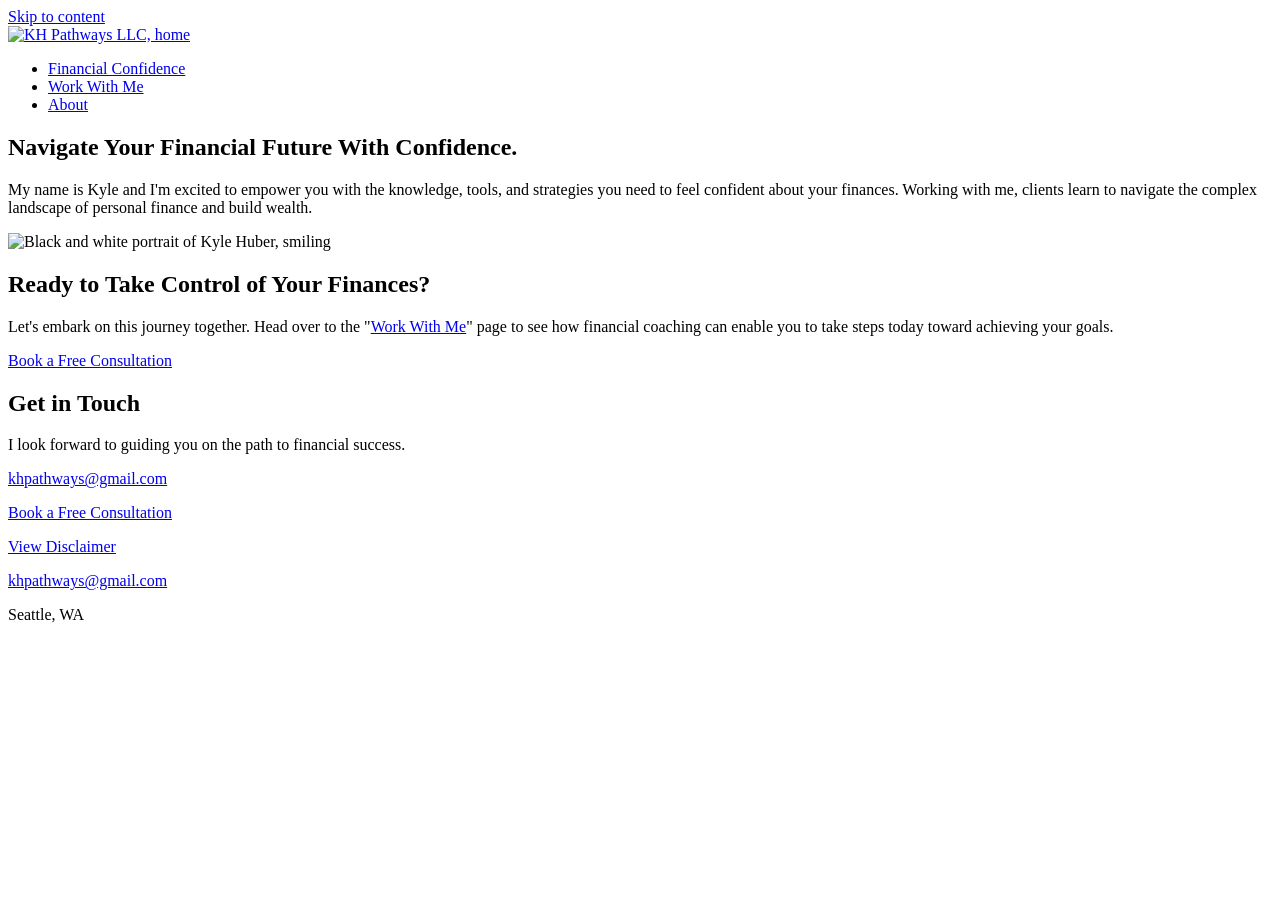
==== public/index.html @ 44596cf5 "Add five pages, stylesheet, 404, robots, sitemap, security headers Co-Authored-By: Claude Sonnet 5.5" ====
<!doctype html>
<html lang="en">
<head>
<meta charset="utf-8">
<meta name="viewport" content="width=device-width, initial-scale=1">
<title>Discover Financial Confidence with KH Pathways</title>
<meta name="description" content="Financial confidence coaching in Seattle, WA. Build the knowledge and strategies to feel confident about your finances. Book a free consultation.">
<link rel="canonical" href="https://www.khpathways.com/">
<link rel="icon" href="/favicon.svg" type="image/svg+xml">
<link rel="apple-touch-icon" href="/img/apple-touch-icon.png">
<meta property="og:type" content="website">
<meta property="og:site_name" content="KH Pathways LLC">
<meta property="og:title" content="Discover Financial Confidence with KH Pathways">
<meta property="og:description" content="Financial confidence coaching in Seattle, WA. Build the knowledge and strategies to feel confident about your finances. Book a free consultation.">
<meta property="og:url" content="https://www.khpathways.com/">
<meta property="og:image" content="https://www.khpathways.com/img/og-image.png">
<meta name="twitter:card" content="summary_large_image">
<meta name="twitter:title" content="Discover Financial Confidence with KH Pathways">
<meta name="twitter:description" content="Financial confidence coaching in Seattle, WA. Build the knowledge and strategies to feel confident about your finances. Book a free consultation.">
<meta name="twitter:image" content="https://www.khpathways.com/img/og-image.png">
<link rel="stylesheet" href="/css/style.css">
</head>
<body>
<a class="skip-link" href="#main">Skip to content</a>
<header class="site-header">
<div class="wrap">
<a class="logo" href="/"><img src="/img/logo-header.svg" width="263" height="52" alt="KH Pathways LLC, home"></a>
<nav class="site-nav" aria-label="Main"><ul><li><a href="/financial-confidence">Financial Confidence</a></li><li><a href="/services">Work With Me</a></li><li><a href="/about">About</a></li></ul></nav>
</div>
</header>
<main id="main">
<section>
<div class="wrap split">
<div>
<h1>Navigate Your Financial Future With Confidence.</h1>
<p class="lede">My name is Kyle and I'm excited to empower you with the knowledge, tools, and strategies you need to feel confident about your finances. Working with me, clients learn to navigate the complex landscape of personal finance and build wealth.</p>
</div>
<img class="photo" src="/img/kyle-home.jpg" width="960" height="960" alt="Black and white portrait of Kyle Huber, smiling" fetchpriority="high">
</div>
</section>
<section class="tint">
<div class="wrap">
<h2>Ready to Take Control of Your Finances?</h2>
<p>Let's embark on this journey together. Head over to the "<a href="/services">Work With Me</a>" page to see how financial coaching can enable you to take steps today toward achieving your goals.</p>
<a class="btn" href="https://calendar.app.google/NVaX8nhezWKmJPHC7" target="_blank" rel="noopener">Book a Free Consultation</a>
</div>
</section>
<section>
<div class="wrap">
<h2>Get in Touch</h2>
<p>I look forward to guiding you on the path to financial success.</p>
<p class="contact-line"><a href="mailto:khpathways@gmail.com?subject=Financial%20Coaching%20Inquiry">khpathways@gmail.com</a></p>
<a class="btn" href="https://calendar.app.google/NVaX8nhezWKmJPHC7" target="_blank" rel="noopener">Book a Free Consultation</a>
</div>
</section>
</main>
<footer class="site-footer">
<div class="wrap">
<p><a href="/disclaimer">View Disclaimer</a></p>
<p><a href="mailto:khpathways@gmail.com?subject=Financial%20Coaching%20Inquiry">khpathways@gmail.com</a></p>
<p>Seattle, WA</p>
</div>
</footer>
</body>
</html>
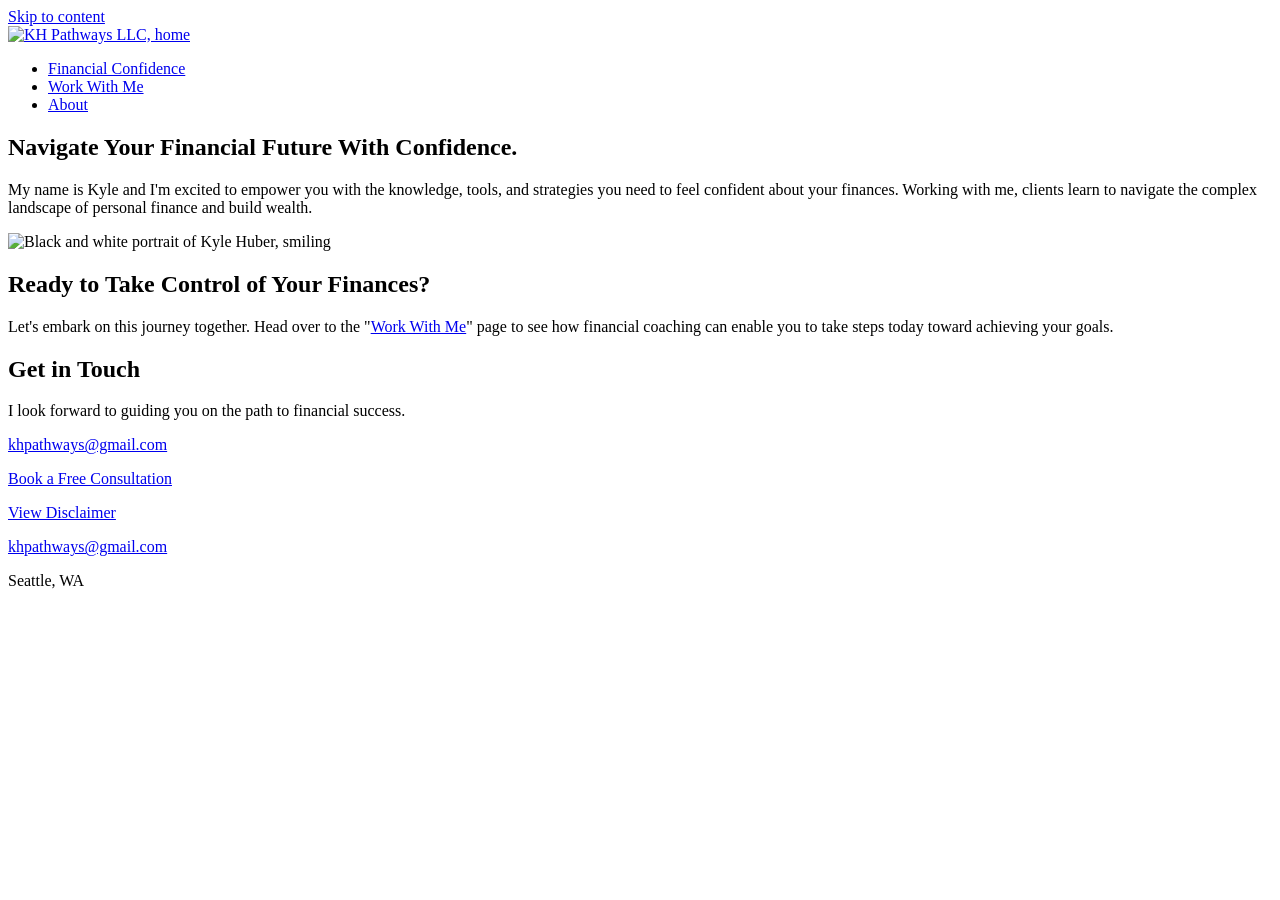
==== commit f679aafa: "Home: keep a single booking button, under Get in Touch Co-Authored-By: Claude Sonnet 5.5 <noreply@an" ====
--- a/public/index.html
+++ b/public/index.html
@@ -42,7 +42,6 @@
 <div class="wrap">
 <h2>Ready to Take Control of Your Finances?</h2>
 <p>Let's embark on this journey together. Head over to the "<a href="/services">Work With Me</a>" page to see how financial coaching can enable you to take steps today toward achieving your goals.</p>
-<a class="btn" href="https://calendar.app.google/NVaX8nhezWKmJPHC7" target="_blank" rel="noopener">Book a Free Consultation</a>
 </div>
 </section>
 <section>
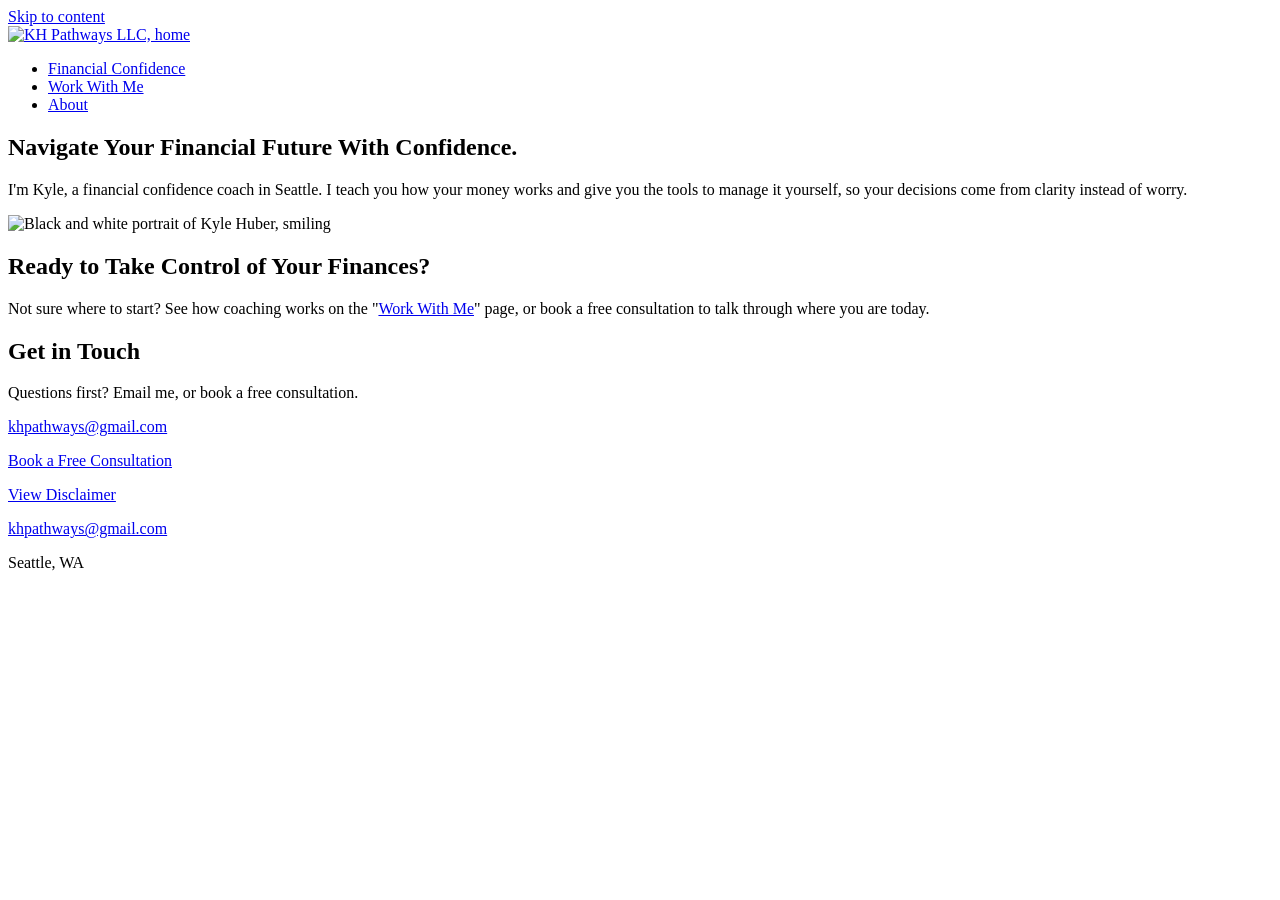
==== commit 3f5b6133: "Apply approved copy to Home and Financial Confidence; sync CONTENT.md Co-Authored-By: Claude Sonnet " ====
--- a/public/index.html
+++ b/public/index.html
@@ -29,27 +29,27 @@
 </div>
 </header>
 <main id="main">
-<section>
+<section class="hero">
 <div class="wrap split">
 <div>
 <h1>Navigate Your Financial Future With Confidence.</h1>
-<p class="lede">My name is Kyle and I'm excited to empower you with the knowledge, tools, and strategies you need to feel confident about your finances. Working with me, clients learn to navigate the complex landscape of personal finance and build wealth.</p>
+<p class="lede">I'm Kyle, a financial confidence coach in Seattle. I teach you how your money works and give you the tools to manage it yourself, so your decisions come from clarity instead of worry.</p>
 </div>
-<img class="photo" src="/img/kyle-home.jpg" width="960" height="960" alt="Black and white portrait of Kyle Huber, smiling" fetchpriority="high">
-</div>
-</section>
-<section class="tint">
-<div class="wrap">
-<h2>Ready to Take Control of Your Finances?</h2>
-<p>Let's embark on this journey together. Head over to the "<a href="/services">Work With Me</a>" page to see how financial coaching can enable you to take steps today toward achieving your goals.</p>
+<div class="photo-frame"><img class="photo" src="/img/kyle-home.jpg" width="960" height="960" alt="Black and white portrait of Kyle Huber, smiling" fetchpriority="high"></div>
 </div>
 </section>
 <section>
-<div class="wrap">
+<div class="wrap panels">
+<div class="panel tinted">
+<h2>Ready to Take Control of Your Finances?</h2>
+<p>Not sure where to start? See how coaching works on the "<a href="/services">Work With Me</a>" page, or book a free consultation to talk through where you are today.</p>
+</div>
+<div class="panel outlined">
 <h2>Get in Touch</h2>
-<p>I look forward to guiding you on the path to financial success.</p>
+<p>Questions first? Email me, or book a free consultation.</p>
 <p class="contact-line"><a href="mailto:khpathways@gmail.com?subject=Financial%20Coaching%20Inquiry">khpathways@gmail.com</a></p>
 <a class="btn" href="https://calendar.app.google/NVaX8nhezWKmJPHC7" target="_blank" rel="noopener">Book a Free Consultation</a>
+</div>
 </div>
 </section>
 </main>
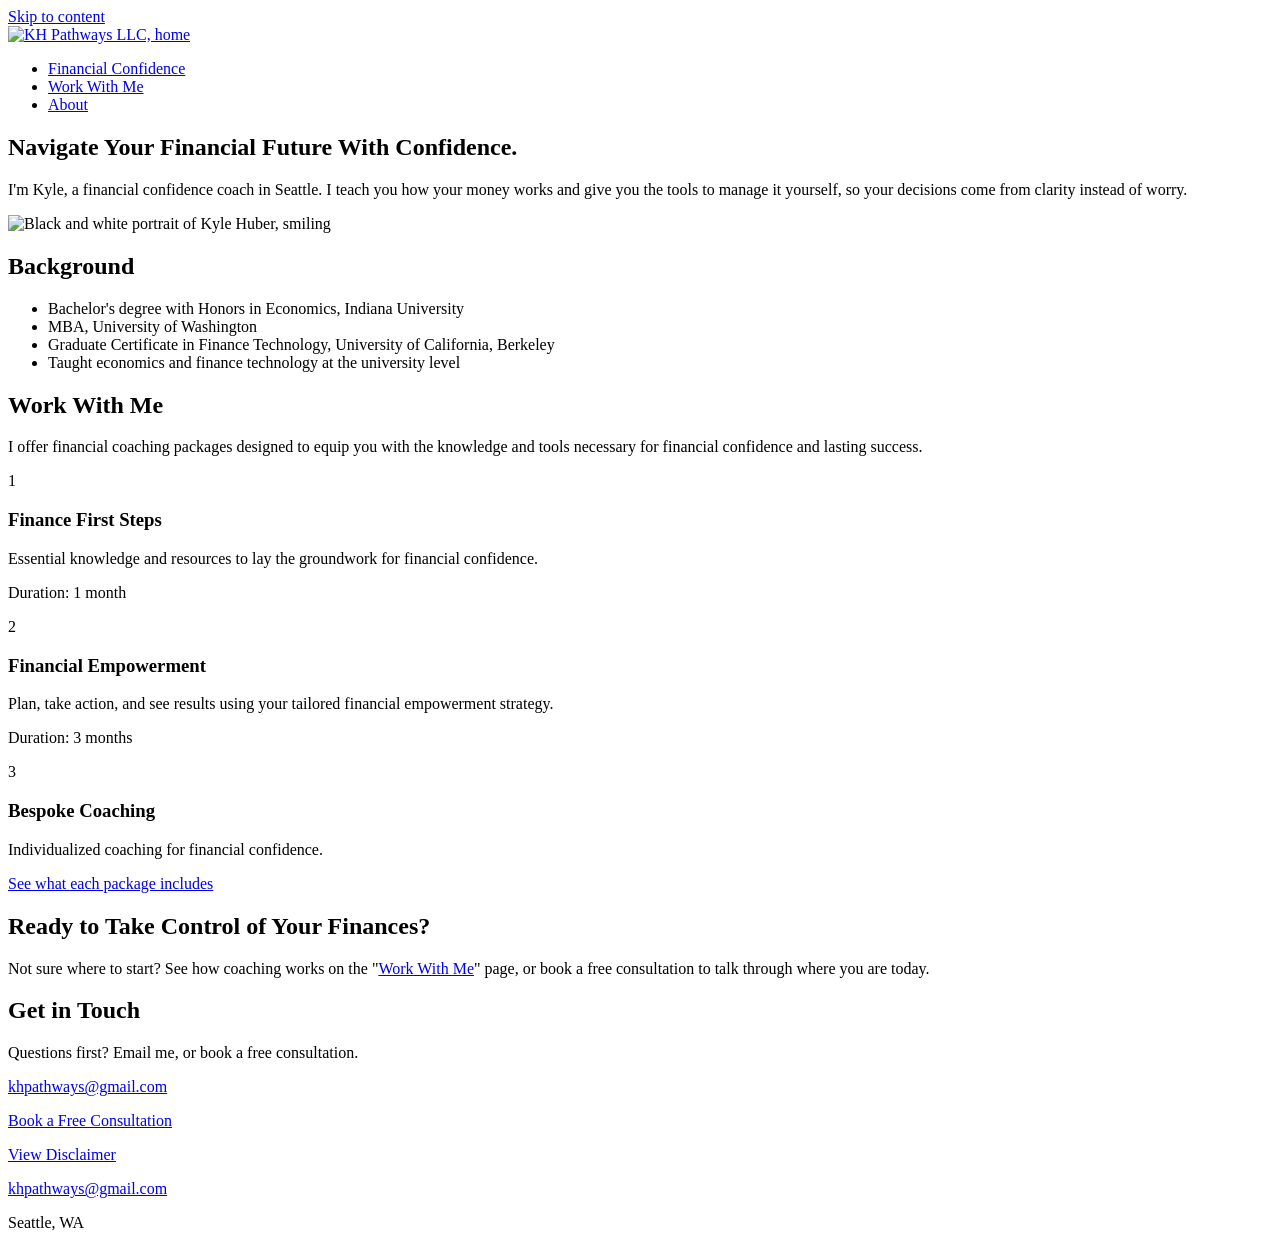
==== commit e615f6d8: "Home: add background strip and package preview; add JSON-LD; add Google Business Profile and testimo" ====
--- a/public/index.html
+++ b/public/index.html
@@ -19,6 +19,43 @@
 <meta name="twitter:description" content="Financial confidence coaching in Seattle, WA. Build the knowledge and strategies to feel confident about your finances. Book a free consultation.">
 <meta name="twitter:image" content="https://www.khpathways.com/img/og-image.png">
 <link rel="stylesheet" href="/css/style.css">
+<script type="application/ld+json">
+{
+ "@context": "https://schema.org",
+ "@type": "ProfessionalService",
+ "name": "KH Pathways LLC",
+ "url": "https://www.khpathways.com/",
+ "logo": "https://www.khpathways.com/img/apple-touch-icon.png",
+ "image": "https://www.khpathways.com/img/og-image.png",
+ "email": "khpathways@gmail.com",
+ "description": "Financial confidence coaching. Education and tools to help you manage your own finances.",
+ "address": {
+  "@type": "PostalAddress",
+  "addressLocality": "Seattle",
+  "addressRegion": "WA",
+  "addressCountry": "US"
+ },
+ "founder": {
+  "@type": "Person",
+  "name": "Kyle Huber",
+  "jobTitle": "Founder",
+  "alumniOf": [
+   {
+    "@type": "CollegeOrUniversity",
+    "name": "Indiana University"
+   },
+   {
+    "@type": "CollegeOrUniversity",
+    "name": "University of Washington"
+   },
+   {
+    "@type": "CollegeOrUniversity",
+    "name": "University of California, Berkeley"
+   }
+  ]
+ }
+}
+</script>
 </head>
 <body>
 <a class="skip-link" href="#main">Skip to content</a>
@@ -36,6 +73,29 @@
 <p class="lede">I'm Kyle, a financial confidence coach in Seattle. I teach you how your money works and give you the tools to manage it yourself, so your decisions come from clarity instead of worry.</p>
 </div>
 <div class="photo-frame"><img class="photo" src="/img/kyle-home.jpg" width="960" height="960" alt="Black and white portrait of Kyle Huber, smiling" fetchpriority="high"></div>
+</div>
+</section>
+<section class="creds">
+<div class="wrap">
+<h2>Background</h2>
+<ul class="cred-list">
+<li>Bachelor's degree with Honors in Economics, Indiana University</li>
+<li>MBA, University of Washington</li>
+<li>Graduate Certificate in Finance Technology, University of California, Berkeley</li>
+<li>Taught economics and finance technology at the university level</li>
+</ul>
+</div>
+</section>
+<section class="tint wave">
+<div class="wrap">
+<h2>Work With Me</h2>
+<p>I offer financial coaching packages designed to equip you with the knowledge and tools necessary for financial confidence and lasting success.</p>
+<div class="grid three">
+<div class="card mini"><div class="num" aria-hidden="true">1</div><h3>Finance First Steps</h3><p>Essential knowledge and resources to lay the groundwork for financial confidence.</p><p class="meta">Duration: 1 month</p></div>
+<div class="card mini"><div class="num" aria-hidden="true">2</div><h3>Financial Empowerment</h3><p>Plan, take action, and see results using your tailored financial empowerment strategy.</p><p class="meta">Duration: 3 months</p></div>
+<div class="card mini"><div class="num" aria-hidden="true">3</div><h3>Bespoke Coaching</h3><p>Individualized coaching for financial confidence.</p></div>
+</div>
+<p class="more"><a href="/services">See what each package includes</a></p>
 </div>
 </section>
 <section>
